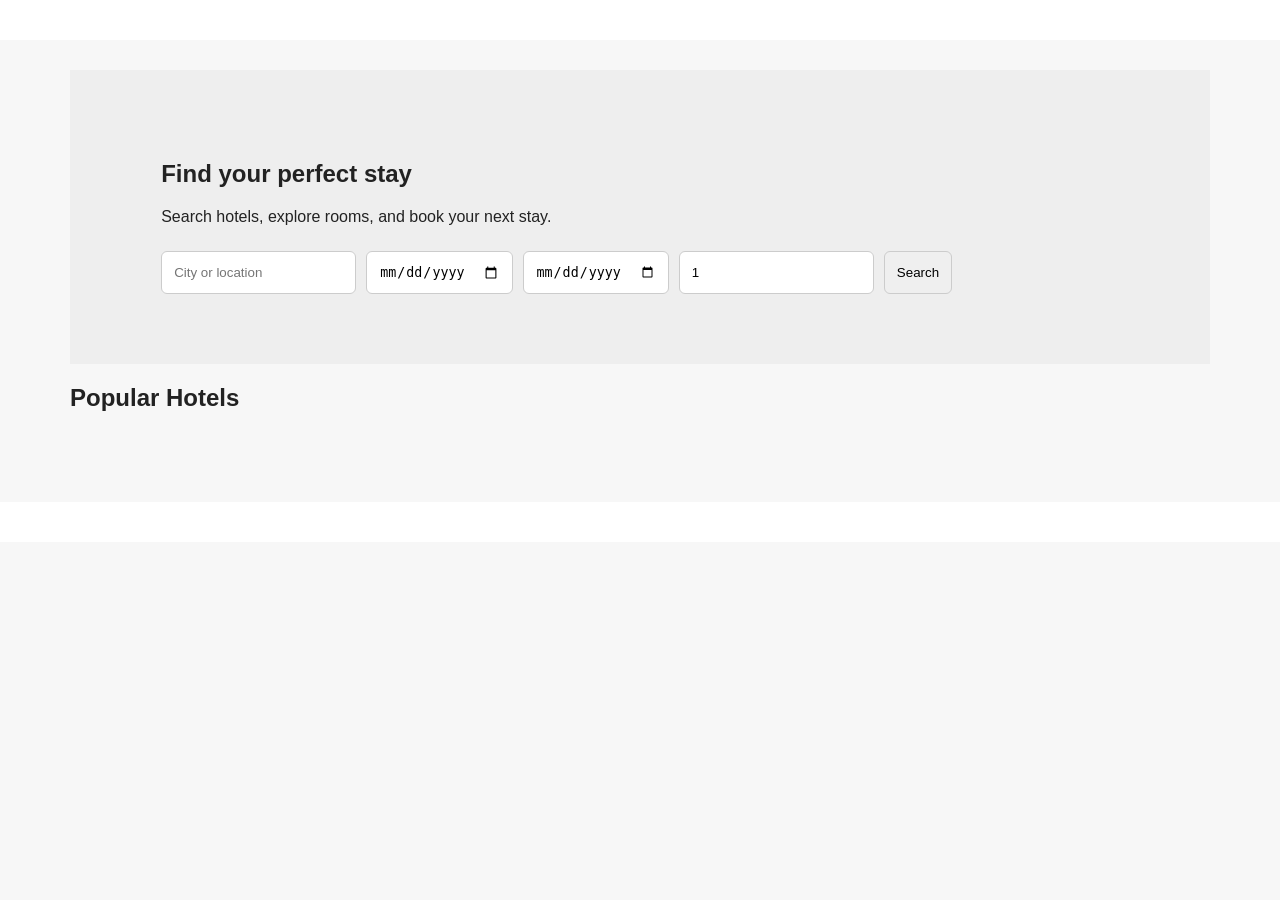
==== frontend/index.html @ 5273315d "Add files via upload" ====
<!DOCTYPE html>
<html lang="en">
<head>
    <meta charset="UTF-8">
    <meta name="viewport" content="width=device-width, initial-scale=1.0">
    <title>StayNest - Hotel Booking</title>
    <link rel="stylesheet" href="css/style.css">
</head>
<body>
    <header id="navbar"></header>
    <main>
        <section class="hero">
            <h1>Find your perfect stay</h1>
            <p>Search hotels, explore rooms, and book your next stay.</p>
            <form id="searchForm">
                <input type="text" id="location" placeholder="City or location">
                <input type="date" id="checkIn">
                <input type="date" id="checkOut">
                <input type="number" id="guests" min="1" value="1" placeholder="Guests">
                <button type="submit">Search</button>
            </form>
        </section>
        <section id="popularHotels">
            <h2>Popular Hotels</h2>
            <div id="hotelList" class="grid"></div>
        </section>
    </main>
    <footer id="footer"></footer>
    <script src="js/main.js"></script>
</body>
</html>
---- frontend/css/style.css ----
*{box-sizing:border-box}body{margin:0;font-family:Arial,sans-serif;background:#f7f7f7;color:#222}header,footer{padding:20px;background:#fff}.hero{padding:70px 8%;background:#eee}.hero form{display:flex;gap:10px;flex-wrap:wrap;margin-top:25px}input,button{padding:12px;border:1px solid #ccc;border-radius:6px}button{cursor:pointer}.grid{display:grid;grid-template-columns:repeat(auto-fit,minmax(240px,1fr));gap:20px;padding:20px 0}main{max-width:1200px;margin:auto;padding:30px}.auth-page{max-width:450px}.auth-page form{display:grid;gap:12px}.card{background:#fff;padding:20px;border-radius:10px}a{margin-right:15px}
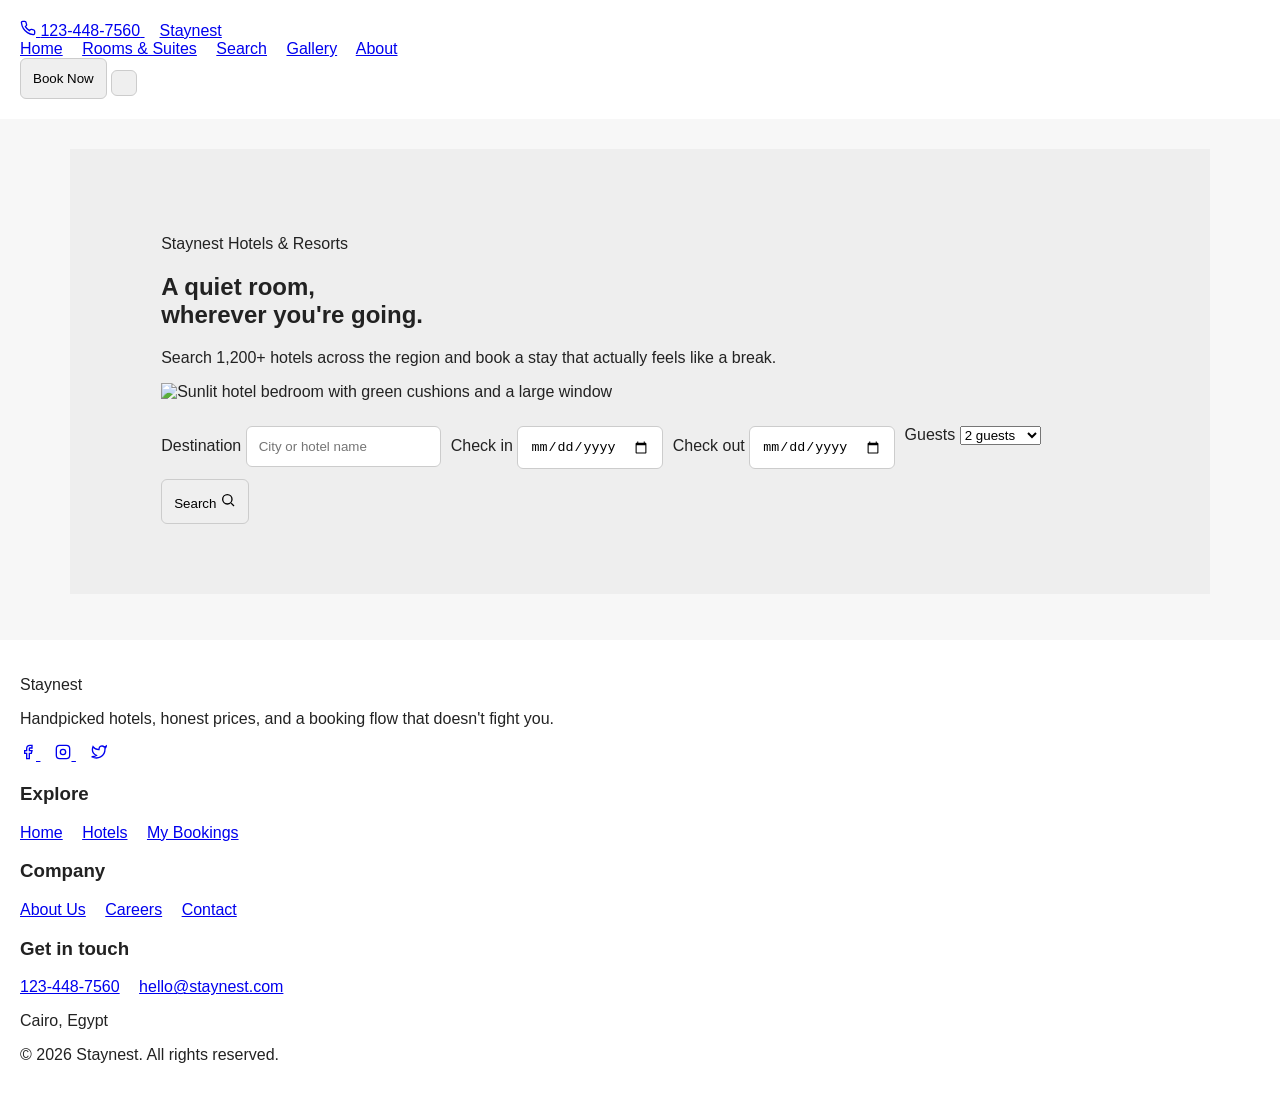
==== commit f671c155: "index Updated the HTML structure and added a navigation bar with contact information, improved hero " ====
--- a/frontend/index.html
+++ b/frontend/index.html
@@ -1,31 +1,130 @@
 <!DOCTYPE html>
 <html lang="en">
 <head>
-    <meta charset="UTF-8">
-    <meta name="viewport" content="width=device-width, initial-scale=1.0">
-    <title>StayNest - Hotel Booking</title>
-    <link rel="stylesheet" href="css/style.css">
+<meta charset="UTF-8">
+<meta name="viewport" content="width=device-width, initial-scale=1.0">
+<title>Staynest</title>
+<link rel="preconnect" href="https://fonts.googleapis.com">
+<link href="https://fonts.googleapis.com/css2?family=Fraunces:opsz,wght@9..144,400;9..144,500;9..144,600&family=Jost:wght@400;500;600&display=swap" rel="stylesheet">
+<link rel="stylesheet" href="css/style.css">
 </head>
 <body>
-    <header id="navbar"></header>
-    <main>
-        <section class="hero">
-            <h1>Find your perfect stay</h1>
-            <p>Search hotels, explore rooms, and book your next stay.</p>
-            <form id="searchForm">
-                <input type="text" id="location" placeholder="City or location">
-                <input type="date" id="checkIn">
-                <input type="date" id="checkOut">
-                <input type="number" id="guests" min="1" value="1" placeholder="Guests">
-                <button type="submit">Search</button>
-            </form>
-        </section>
-        <section id="popularHotels">
-            <h2>Popular Hotels</h2>
-            <div id="hotelList" class="grid"></div>
-        </section>
-    </main>
-    <footer id="footer"></footer>
-    <script src="js/main.js"></script>
+
+<header class="navbar">
+  <div class="navbar__inner">
+    <a class="navbar__contact" href="tel:1234487560">
+      <svg width="16" height="16" viewBox="0 0 24 24" fill="none" stroke="currentColor" stroke-width="2"><path d="M22 16.92v3a2 2 0 0 1-2.18 2 19.79 19.79 0 0 1-8.63-3.07 19.5 19.5 0 0 1-6-6 19.79 19.79 0 0 1-3.07-8.67A2 2 0 0 1 4.11 2h3a2 2 0 0 1 2 1.72c.127.96.361 1.903.7 2.81a2 2 0 0 1-.45 2.11L8.09 9.91a16 16 0 0 0 6 6l1.27-1.27a2 2 0 0 1 2.11-.45c.907.339 1.85.573 2.81.7A2 2 0 0 1 22 16.92z"/></svg>
+      <span>123-448-7560</span>
+    </a>
+
+    <a class="navbar__logo" href="index.html">Staynest</a>
+
+    <nav class="navbar__links">
+      <a href="index.html" class="is-active">Home</a>
+      <a href="rooms.html">Rooms &amp; Suites</a>
+      <a href="#search">Search</a>
+      <a href="#">Gallery</a>
+      <a href="#">About</a>
+    </nav>
+
+    <button class="navbar__book" type="button">Book Now</button>
+    <button class="navbar__toggle" type="button" aria-label="Open menu" aria-expanded="false">
+      <span></span><span></span><span></span>
+    </button>
+  </div>
+</header>
+
+<main>
+  <section class="hero">
+    <div class="hero__panel">
+      <p class="hero__kicker">Staynest Hotels &amp; Resorts</p>
+      <h1 class="hero__title">A quiet room,<br>wherever you're going.</h1>
+      <p class="hero__text">Search 1,200+ hotels across the region and book a stay that actually feels like a break.</p>
+    </div>
+    <div class="hero__image">
+      <img src="https://images.unsplash.com/photo-1611892440504-42a792e24d32?q=80&w=1600&auto=format&fit=crop" alt="Sunlit hotel bedroom with green cushions and a large window">
+    </div>
+
+    <form class="search" id="search" action="#" method="get">
+      <div class="search__field">
+        <label for="destination">Destination</label>
+        <input id="destination" name="destination" type="text" placeholder="City or hotel name" autocomplete="off">
+      </div>
+
+      <div class="search__field">
+        <label for="check-in">Check in</label>
+        <input id="check-in" name="checkIn" type="date">
+      </div>
+
+      <div class="search__field">
+        <label for="check-out">Check out</label>
+        <input id="check-out" name="checkOut" type="date">
+      </div>
+
+      <div class="search__field search__field--guests">
+        <label for="guests">Guests</label>
+        <select id="guests" name="guests">
+          <option value="1">1 guest</option>
+          <option value="2" selected>2 guests</option>
+          <option value="3">3 guests</option>
+          <option value="4">4+ guests</option>
+        </select>
+      </div>
+
+      <button class="search__submit" type="submit">
+        Search
+        <svg width="16" height="16" viewBox="0 0 24 24" fill="none" stroke="currentColor" stroke-width="2"><circle cx="11" cy="11" r="7"/><path d="m21 21-4.3-4.3"/></svg>
+      </button>
+    </form>
+  </section>
+
+  <p class="hero__spacer" aria-hidden="true"></p>
+</main>
+<footer class="footer">
+  <div class="footer__inner">
+    <div class="footer__brand">
+      <p class="footer__logo">Staynest</p>
+      <p class="footer__tagline">Handpicked hotels, honest prices, and a booking flow that doesn't fight you.</p>
+      <div class="footer__socials">
+        <a href="#" aria-label="Facebook">
+          <svg width="16" height="16" viewBox="0 0 24 24" fill="none" stroke="currentColor" stroke-width="2"><path d="M18 2h-3a5 5 0 0 0-5 5v3H7v4h3v8h4v-8h3l1-4h-4V7a1 1 0 0 1 1-1h3z"/></svg>
+        </a>
+        <a href="#" aria-label="Instagram">
+          <svg width="16" height="16" viewBox="0 0 24 24" fill="none" stroke="currentColor" stroke-width="2"><rect x="2" y="2" width="20" height="20" rx="5"/><circle cx="12" cy="12" r="4"/><path d="M17.5 6.5h.01"/></svg>
+        </a>
+        <a href="#" aria-label="Twitter">
+          <svg width="16" height="16" viewBox="0 0 24 24" fill="none" stroke="currentColor" stroke-width="2"><path d="M23 3a10.9 10.9 0 0 1-3.14 1.53 4.48 4.48 0 0 0-7.86 3v1A10.66 10.66 0 0 1 3 4s-4 9 5 13a11.64 11.64 0 0 1-7 2c9 5 20 0 20-11.5a4.5 4.5 0 0 0-.08-.83A7.72 7.72 0 0 0 23 3z"/></svg>
+        </a>
+      </div>
+    </div>
+ 
+    <div class="footer__col">
+      <h3>Explore</h3>
+      <a href="index.html">Home</a>
+      <a href="hotels.html">Hotels</a>
+      <a href="my-bookings.html">My Bookings</a>
+    </div>
+ 
+    <div class="footer__col">
+      <h3>Company</h3>
+      <a href="#">About Us</a>
+      <a href="#">Careers</a>
+      <a href="#">Contact</a>
+    </div>
+ 
+    <div class="footer__col">
+      <h3>Get in touch</h3>
+      <a href="tel:1234487560">123-448-7560</a>
+      <a href="mailto:hello@staynest.com">hello@staynest.com</a>
+      <p class="footer__address">Cairo, Egypt</p>
+    </div>
+  </div>
+ 
+  <div class="footer__bottom">
+    <p>&copy; 2026 Staynest. All rights reserved.</p>
+  </div>
+</footer>
+
+<script src="js/main.js"></script>
 </body>
 </html>
